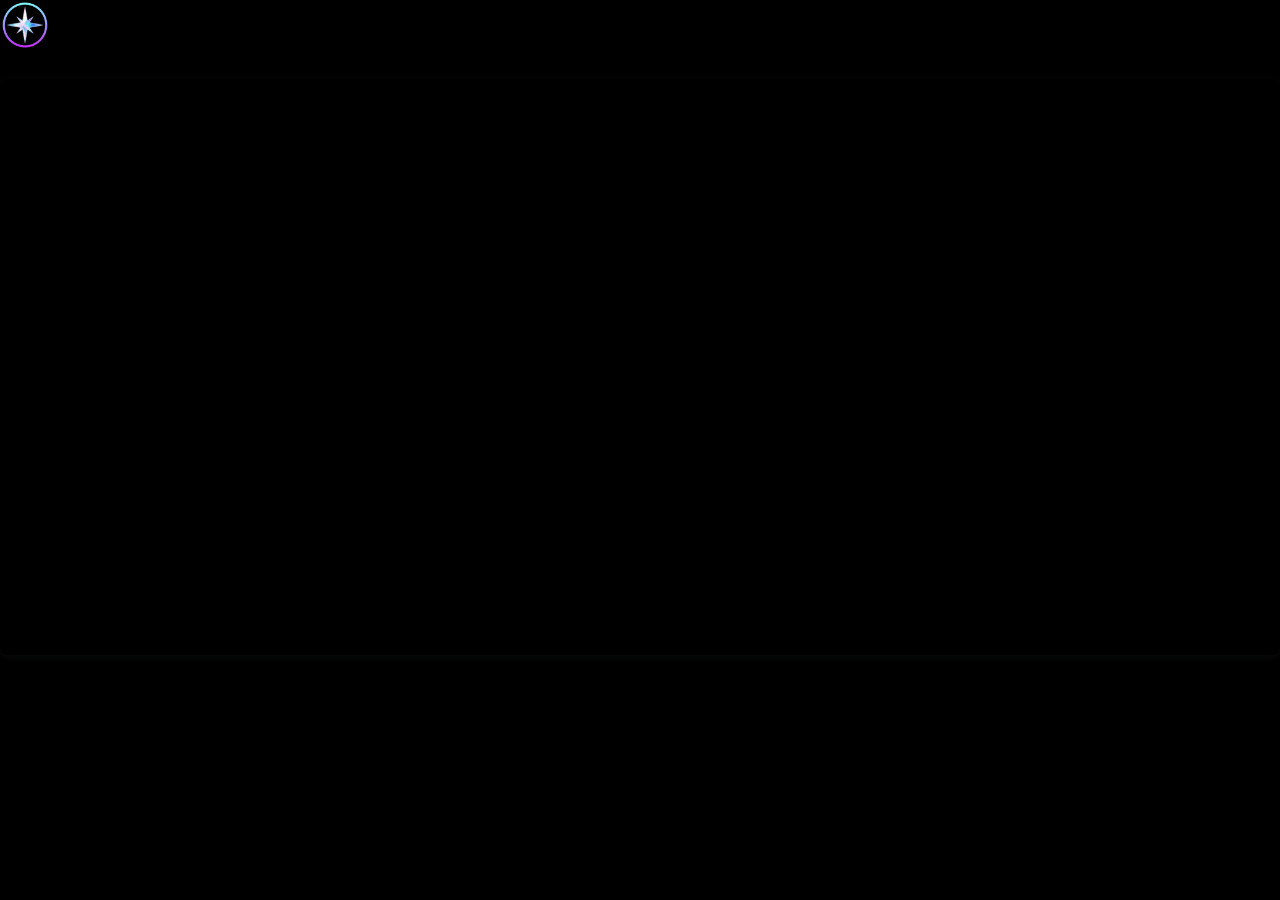
==== canva.html @ c490711a "Adicionado apresentação em canva." ====
<!DOCTYPE html>
<html lang="en">
<head>
    <meta charset="UTF-8">
    <meta name="viewport" content="width=device-width, initial-scale=1.0">
    <title>Sistema de Poder</title>
</head>
<body style="background-color: black; margin: 0;">
    <a href="rpg.html#Etereocinese"><img src="css/imagens/Star.png" alt="ancora para a pagina anterior" width="50px"></a>
    <div style="position: relative; width: 100%; height: 0; padding-top: 45%;
 padding-bottom: 0; box-shadow: 0 2px 8px 0 rgba(63,69,81,0.16); margin-top: 1.6em; margin-bottom: 0.9em; overflow: hidden;
 border-radius: 8px; will-change: transform;">
  <iframe loading="lazy" style="position: absolute; width: 100%; height: 100%; top: 0; left: 0; border: none; padding: 0;margin: 0;"
    src="https://www.canva.com/design/DAHPx9rpynM/5lgTFGghjnWhccdno74L-g/view?embed" allowfullscreen="allowfullscreen" allow="fullscreen">
  </iframe>
</div>
</body>
</html>
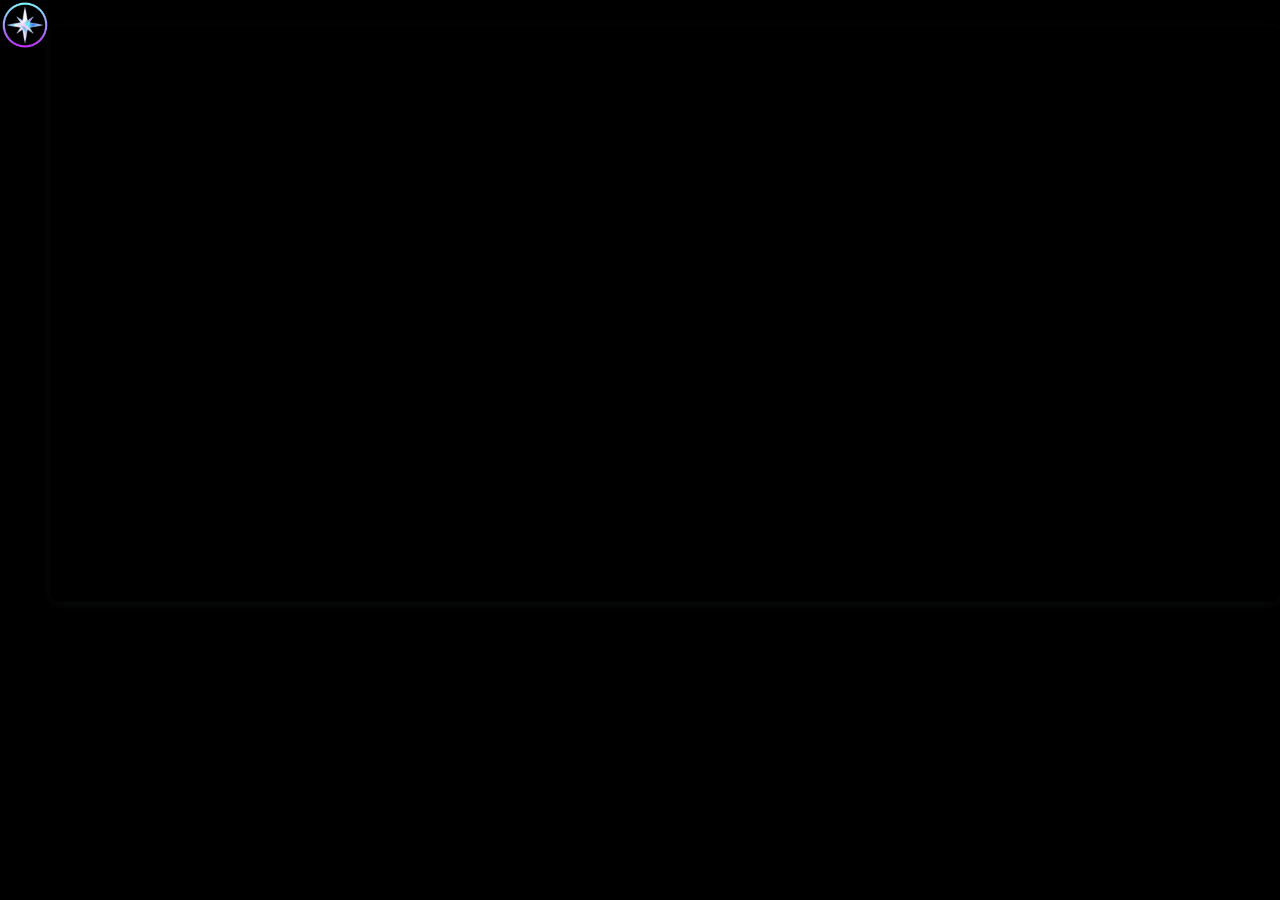
==== commit 6b61c570: "Canva arrumado" ====
--- a/canva.html
+++ b/canva.html
@@ -4,13 +4,45 @@
     <meta charset="UTF-8">
     <meta name="viewport" content="width=device-width, initial-scale=1.0">
     <title>Sistema de Poder</title>
+
+    <style>
+      body {
+        display: flex;
+        justify-content: center;
+        background-color: black; 
+        margin: 0;
+      }
+      a:hover {
+        filter: brightness(150%);
+      }
+      iframe{
+        position: absolute; 
+        width: 95%; 
+        height: 95%; 
+        top: 0; 
+        left: 0; 
+        border: none; 
+        padding: 0;
+        margin: 0;
+      }
+      div {
+        width: 100%; 
+        height: 0; 
+        padding-top: 45%;
+        padding-bottom: 0;
+        box-shadow: 0 2px 8px 0 rgba(63,69,81,0.16); 
+        margin-top: 1.6em; 
+        margin-bottom: 0.9em; 
+        overflow: hidden;
+        border-radius: 8px; 
+        will-change: transform;
+      }
+    </style>
 </head>
-<body style="background-color: black; margin: 0;">
+<body>
     <a href="rpg.html#Etereocinese"><img src="css/imagens/Star.png" alt="ancora para a pagina anterior" width="50px"></a>
-    <div style="position: relative; width: 100%; height: 0; padding-top: 45%;
- padding-bottom: 0; box-shadow: 0 2px 8px 0 rgba(63,69,81,0.16); margin-top: 1.6em; margin-bottom: 0.9em; overflow: hidden;
- border-radius: 8px; will-change: transform;">
-  <iframe loading="lazy" style="position: absolute; width: 100%; height: 100%; top: 0; left: 0; border: none; padding: 0;margin: 0;"
+    <div>
+  <iframe loading="lazy"
     src="https://www.canva.com/design/DAHPx9rpynM/5lgTFGghjnWhccdno74L-g/view?embed" allowfullscreen="allowfullscreen" allow="fullscreen">
   </iframe>
 </div>
